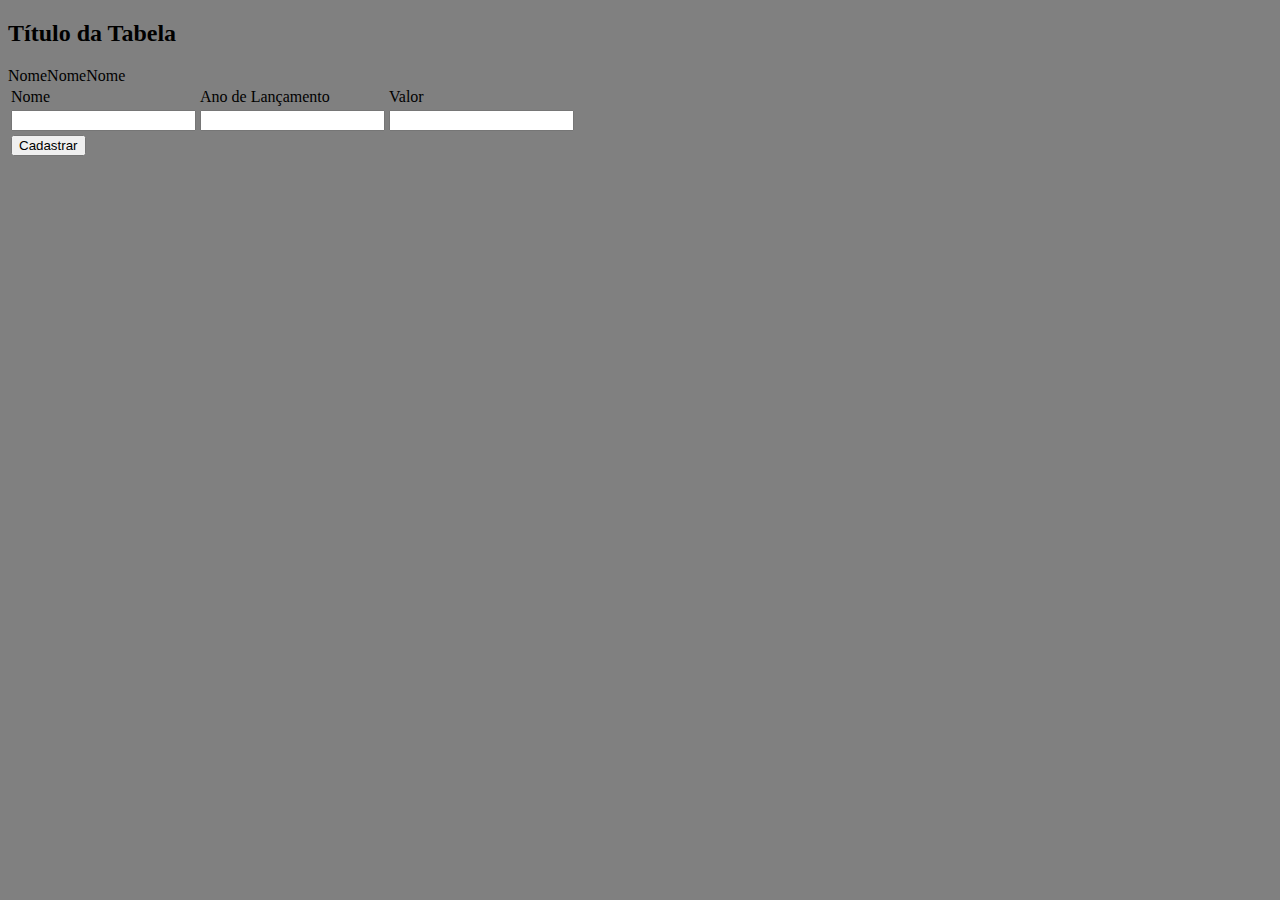
==== index.html @ a17cdb46 "Commit inicial" ====
<!DOCTYPE html>
<html lang="en">
<head>
    <meta charset="UTF-8">
    <meta name="viewport" content="width=device-width, initial-scale=1.0">
    <title>Document</title>
    <link rel="stylesheet" href="static/css/style.css" type="text/css">
    
</head>
<body>
    <h2>Título da Tabela</h2>
    <form method="get" name="cadastro_jogos">
    <table>
        <thead>
            <tr>
                <td>Nome</td> <td>Ano de Lançamento</td> <td>Valor</td>
            </tr>
            <label for="nome">Nome</label>
            <label for="nome">Nome</label>
            <label for="nome">Nome</label>
        </thead>
        <tbody>
            <tr>
                <td><input type="text" id="nome"></td>
                <td><input type="text" id="ano_lançamento"></td>
                <td><input type="text" id="valor"></td>
            </tr>
            <tr>
                <td><input type="button" name="botao_cadastro "value="Cadastrar"></td>
            </tr>
        </tbody>
        
    </table>
    </form>
</body>
</html>
---- static/css/style.css ----
button {
    position: 0;
}

html{
    background-color: gray;
}
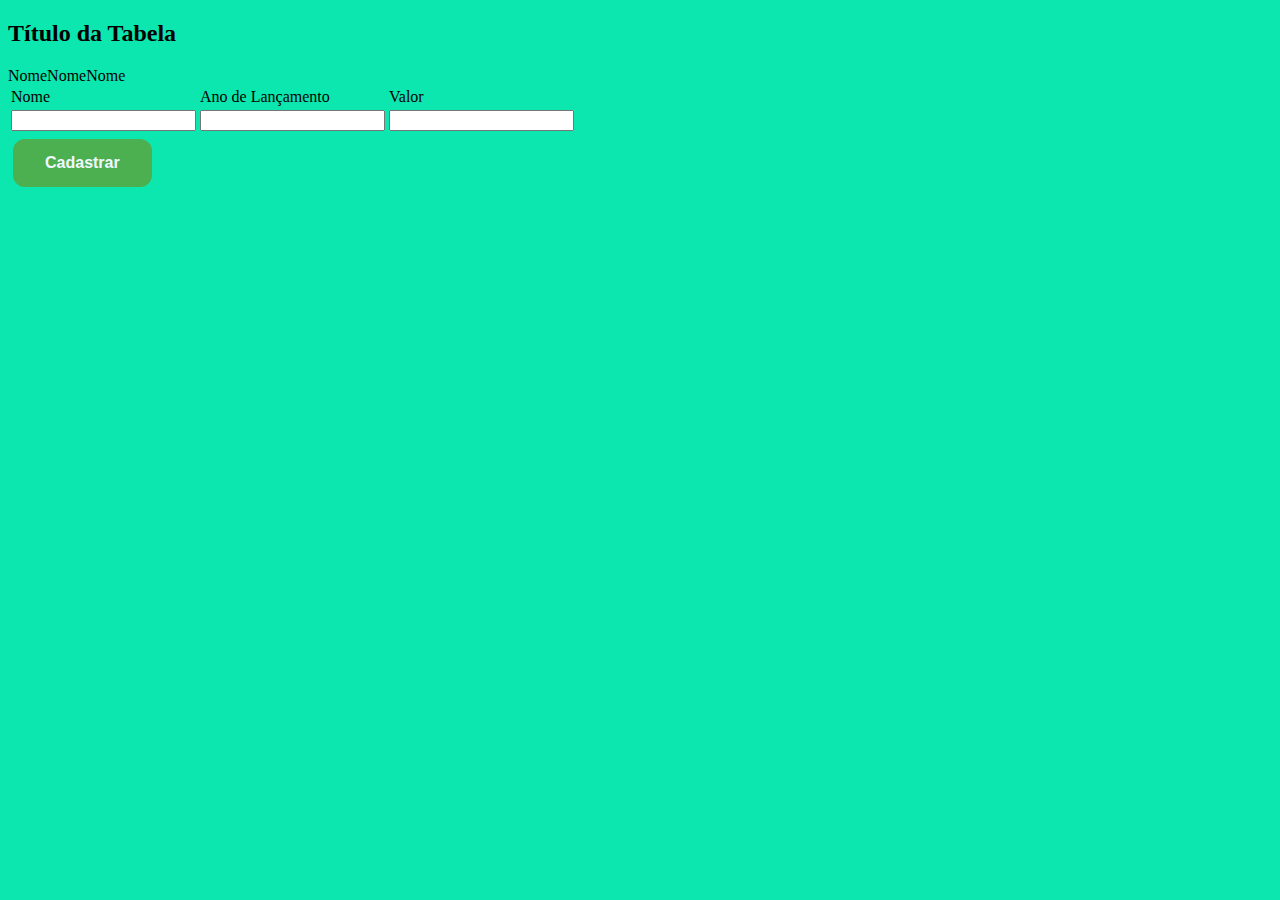
==== commit bfbb3552: "testes_home" ====
--- a/index.html
+++ b/index.html
@@ -13,7 +13,9 @@
     <table>
         <thead>
             <tr>
-                <td>Nome</td> <td>Ano de Lançamento</td> <td>Valor</td>
+                <td>Nome</td>
+                <td>Ano de Lançamento</td>
+                <td>Valor</td>
             </tr>
             <label for="nome">Nome</label>
             <label for="nome">Nome</label>
@@ -26,7 +28,7 @@
                 <td><input type="text" id="valor"></td>
             </tr>
             <tr>
-                <td><input type="button" name="botao_cadastro "value="Cadastrar"></td>
+                <td><button type="submit" class="botao-cadastro">Cadastrar</button></td>
             </tr>
         </tbody>
         
--- a/static/css/style.css
+++ b/static/css/style.css
@@ -1,7 +1,22 @@
 button {
-    position: 0;
+    background-color: #4CAF50;
+    border-radius: 12px;
+    border-style: none;
+    padding: 15px 32px;
+    text-align: center;
+    color: aliceblue;
+    font-weight: bold;
+    display: inline-block;
+    font-size: 16px;
+    margin: 4px 2px;
+    cursor: pointer;
+    transition: 0.3s;
+}
+button:hover {
+background-color: aliceblue;
+color: #4CAF50;
 }
 
 html{
-    background-color: gray;
+    background-color: rgb(12, 230, 175);
 }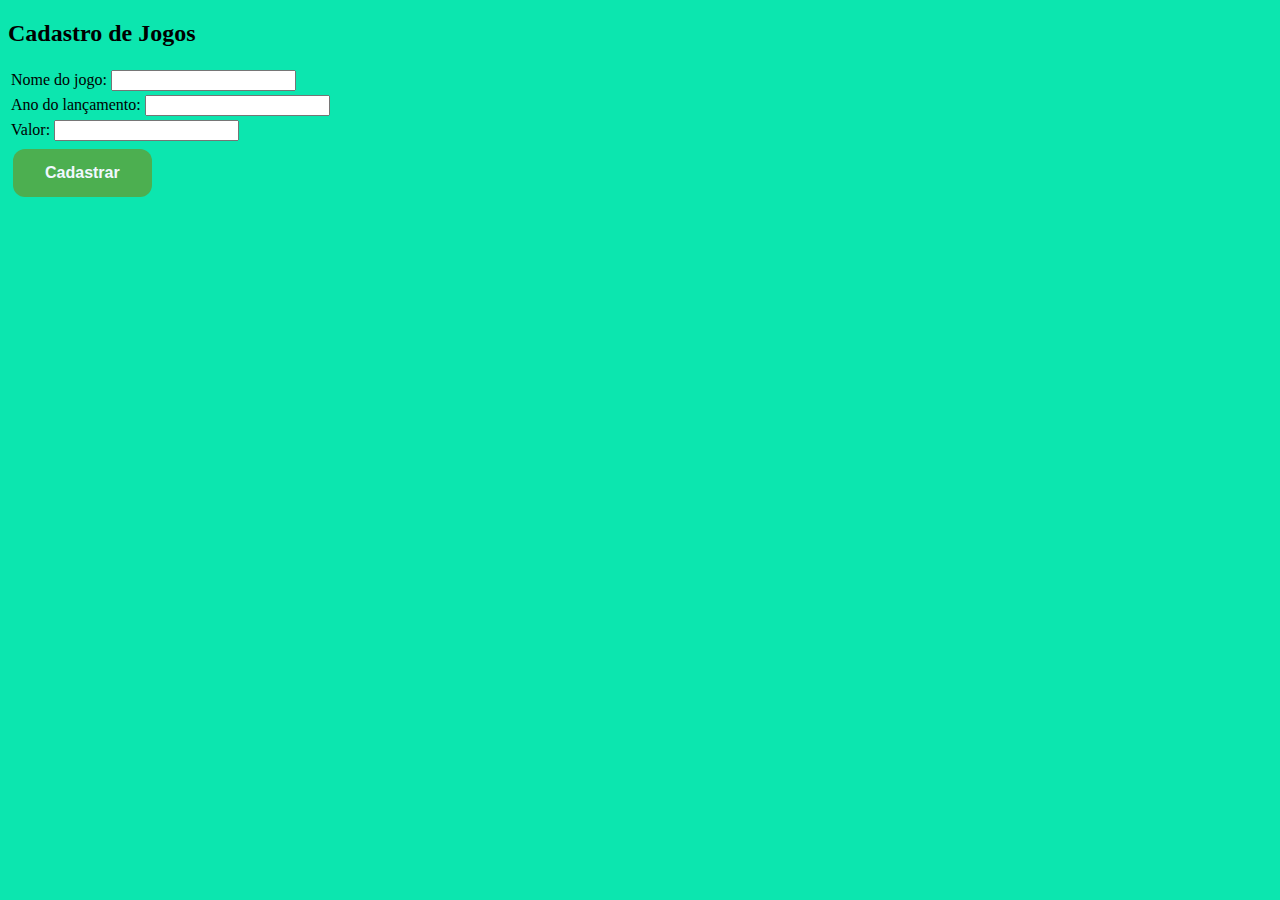
==== commit 764d0dbe: "Finalizando o dia" ====
--- a/index.html
+++ b/index.html
@@ -1,33 +1,39 @@
 <!DOCTYPE html>
-<html lang="en">
+<html lang="pt-br">
 <head>
     <meta charset="UTF-8">
     <meta name="viewport" content="width=device-width, initial-scale=1.0">
-    <title>Document</title>
+    <title>Cadastro de Jogos</title>
     <link rel="stylesheet" href="static/css/style.css" type="text/css">
     
 </head>
 <body>
-    <h2>Título da Tabela</h2>
+    <h2>Cadastro de Jogos</h2>
     <form method="get" name="cadastro_jogos">
     <table>
         <thead>
             <tr>
-                <td>Nome</td>
-                <td>Ano de Lançamento</td>
-                <td>Valor</td>
-            </tr>
-            <label for="nome">Nome</label>
-            <label for="nome">Nome</label>
-            <label for="nome">Nome</label>
-        </thead>
-        <tbody>
-            <tr>
-                <td><input type="text" id="nome"></td>
-                <td><input type="text" id="ano_lançamento"></td>
-                <td><input type="text" id="valor"></td>
+                <td>
+                    <label for="nome">Nome do jogo: </label>
+                    <input type="text" id='nome' name = 'nome'>
+
+                </td>
             </tr>
             <tr>
+                <td>
+                    <label for="nome">Ano do lançamento: </label>
+                    <input type="text" id='ano_lançamento' name = 'ano_lançamento'>
+
+                </td>
+            </tr>
+            <tr>
+                <td>
+                    <label for="nome">Valor: </label>
+                    <input type="valor" id='valor' name = 'valor'>
+
+                </td>
+            </tr>
+        </thead>
                 <td><button type="submit" class="botao-cadastro">Cadastrar</button></td>
             </tr>
         </tbody>
